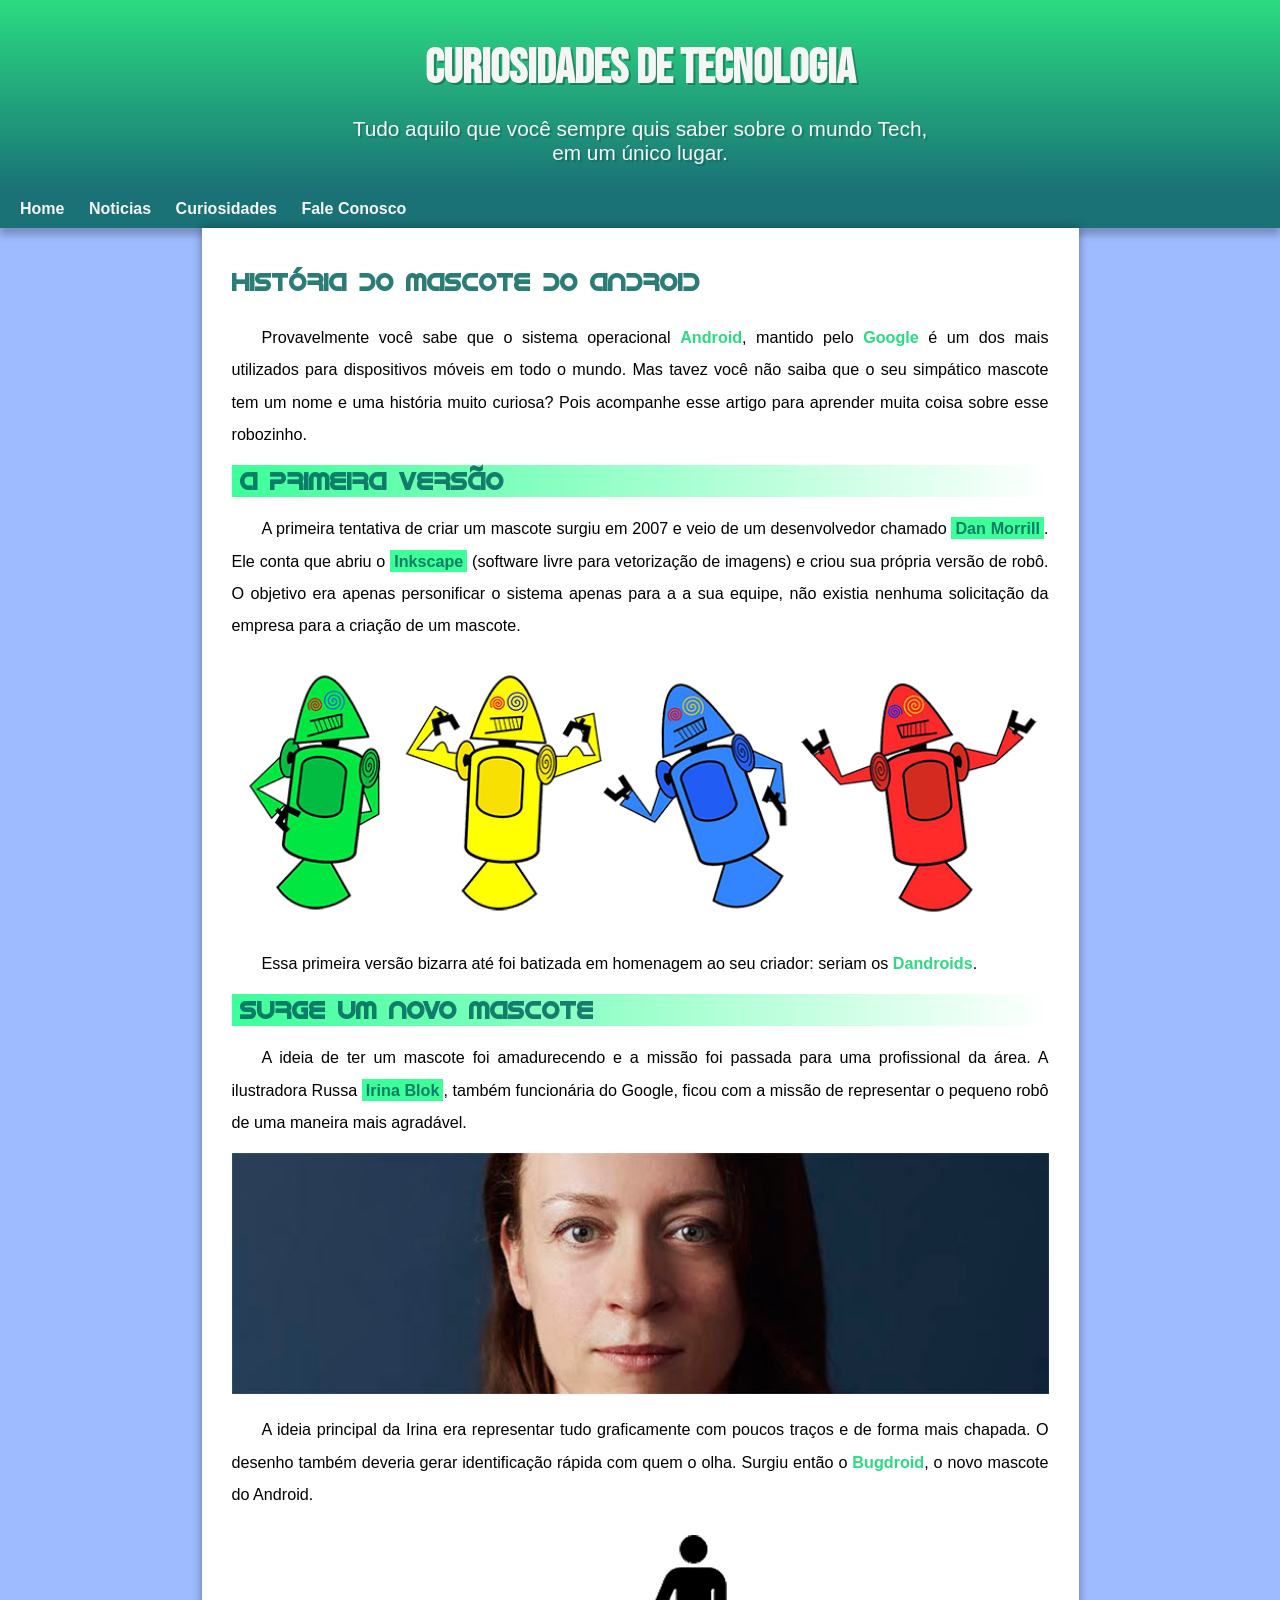
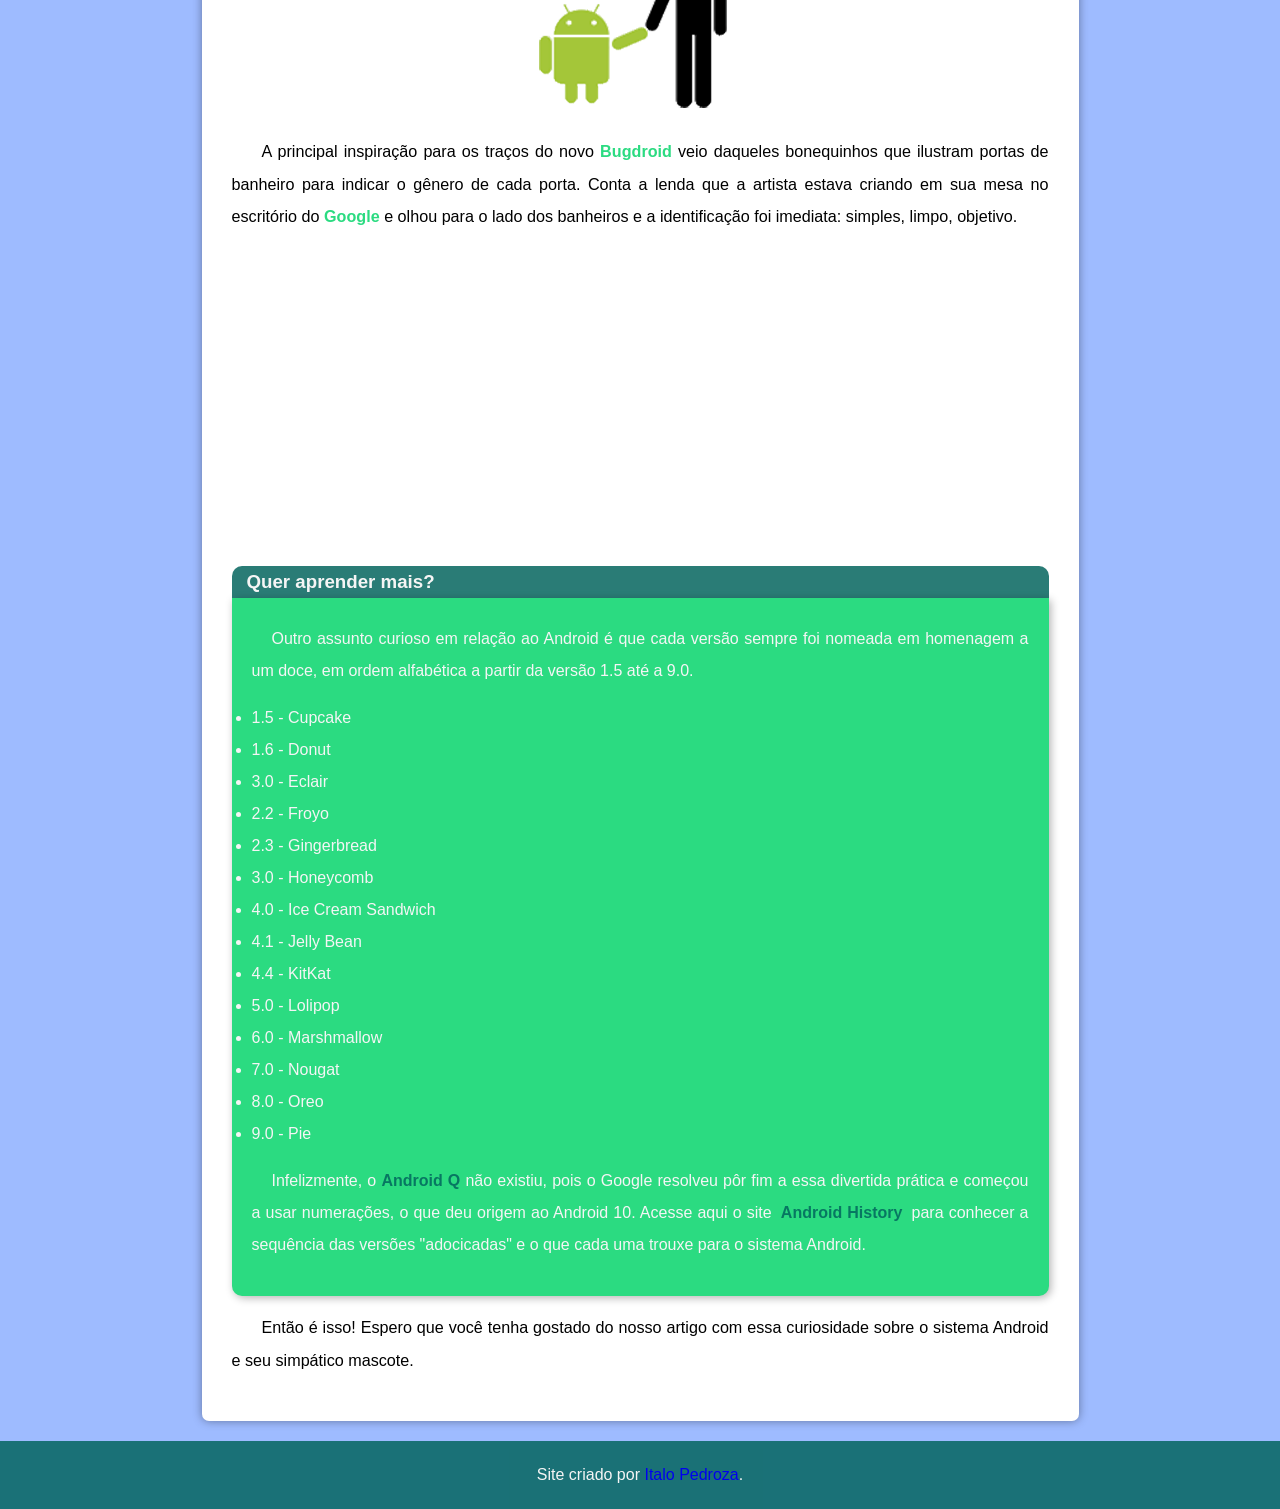
==== Desafio 10/index.html @ 1ad98dac "Ultima atualização do projeto até então" ====
<!DOCTYPE html>
<html lang="pt-br">
  <head>
    <meta charset="UTF-8" />
    <meta http-equiv="X-UA-Compatible" content="IE=edge" />
    <meta name="viewport" content="width=device-width, initial-scale=1.0" />
    <link rel="stylesheet" href="estilos/style.css" />
    <link rel="shortcut icon" href="favicon/favicon.ico" type="image/x-icon" />
    <title>História do Android</title>
  </head>
  <body>
    <header>
      <h1>Curiosidades de Tecnologia</h1>
      <p>
        Tudo aquilo que você sempre quis saber sobre o mundo Tech, em um único
        lugar.
      </p>
    </header>
    <nav>
      <a href="#">Home</a>
      <a href="#">Noticias</a>
      <a href="#">Curiosidades</a>
      <a href="#">Fale Conosco</a>
    </nav>
    <main>
      <article>
        <h1>História do Mascote do Android</h1>

        <p>Provavelmente você sabe que o sistema operacional <strong>Android</strong>, mantido pelo <strong>Google</strong> é um dos mais utilizados para dispositivos móveis em todo o mundo. Mas tavez você não saiba que o seu simpático mascote tem um nome e uma história muito curiosa? Pois acompanhe esse artigo para aprender muita coisa sobre esse robozinho.</p>

        <h2>A primeira versão</h2>

        <p>A primeira tentativa de criar um mascote surgiu em 2007 e veio de um desenvolvedor chamado <a href="https://androidcommunity.com/dan-morrill-shows-us-the-android-mascot-that-almost-was-20130103/" rel="next" target="_blank">Dan Morrill</a>. Ele conta que abriu o <a href="https://inkscape.org/" rel="next" target="_blank">Inkscape</a> (software livre para vetorização de imagens) e criou sua própria versão de robô. O objetivo era apenas personificar o sistema apenas para a a sua equipe, não existia nenhuma solicitação da empresa para a criação de um mascote.</p>

        <picture>
          <source media="(max-width: 600px)" srcset="apoio/imagens/dan-droids-pq.png">
          <img src="apoio/imagens/dan-droids.png" alt="primeiro mascote do android">
        </picture>

        <p>Essa primeira versão bizarra até foi batizada em homenagem ao seu criador: seriam os <strong>Dandroids</strong>.</p>

        <h2>Surge um novo mascote</h2>

        <p>A ideia de ter um mascote foi amadurecendo e a missão foi passada para uma profissional da área. A ilustradora Russa <a href="https://www.irinablok.com/" rel="next" target="_blank">Irina Blok</a>, também funcionária do Google, ficou com a missão de representar o pequeno robô de uma maneira mais agradável.</p>

        <picture>
          <source media="(max-width: 600px)" srcset="apoio/imagens/irina-blok-pq.jpg">
          <img src="apoio/imagens/irina-blok.jpg" alt="Irina Blok, criadora do Bugdroid">
        </picture>

        <p>A ideia principal da Irina era representar tudo graficamente com poucos traços e de forma mais chapada. O desenho também deveria gerar identificação rápida com quem o olha. Surgiu então o <strong>Bugdroid</strong>, o novo mascote do Android.</p>

        <img src="apoio/imagens/bugdroid.png" alt="" class="pequena">

        <p>A principal inspiração para os traços do novo <strong>Bugdroid</strong> veio daqueles bonequinhos que ilustram portas de banheiro para indicar o gênero de cada porta. Conta a lenda que a artista estava criando em sua mesa no escritório do <strong>Google</strong> e olhou para o lado dos banheiros e a identificação foi imediata: simples, limpo, objetivo.</p>

        <iframe width="560" height="315" src="https://www.youtube.com/embed/l2UDgpLz20M" title="YouTube video player" frameborder="0" allow="accelerometer; autoplay; clipboard-write; encrypted-media; gyroscope; picture-in-picture" allowfullscreen></iframe>
        
        <h3>Quer aprender mais?</h3>
        <aside>
    

          <p>Outro assunto curioso em relação ao Android é que cada versão sempre foi nomeada em homenagem a um doce, em ordem alfabética a partir da versão 1.5 até a 9.0.</p>

          <ul class="check-mark">
            <li>1.5 - <abbr title="Bolo de Copo">Cupcake</abbr></li>
            <li>1.6 - <abbr title="Rosquinha">Donut</abbr></li>
            <li>3.0 - <abbr title="Bomba">Eclair</abbr></li>
            <li>2.2 - <abbr title="Iorgute Congelado">Froyo</abbr></li>
            <li>2.3 - <abbr title="Biscoito de Gengibre">Gingerbread</abbr></li>
            <li>3.0 - <abbr title="Favo de Mel">Honeycomb</abbr></li>
            <li>4.0 - <abbr title="Sanduíche de Sorvete">Ice Cream Sandwich</abbr></li>
            <li>4.1 - <abbr title="Jujuba">Jelly Bean</abbr></li>
            <li>4.4 - <abbr title="Kitkat">KitKat</abbr></li>
            <li>5.0 - <abbr title="Pirulito">Lolipop</abbr></li>
            <li>6.0 - <abbr title="Marshmallow">Marshmallow</abbr></li>
            <li>7.0 - <abbr title="Torrone">Nougat</abbr></li>
            <li>8.0 - <abbr title="Oreo">Oreo</abbr></li>
            <li>9.0 - <abbr title="Torta">Pie</abbr></li>
          </ul>

          <p>
            Infelizmente, o <strong>Android Q</strong> não existiu, pois o Google resolveu pôr fim a essa divertida prática e começou a usar numerações, o que deu origem ao Android 10.
            Acesse aqui o site <a href="https://www.android.com/" rel="next" target="_blank">Android History</a> para conhecer a sequência das versões "adocicadas" e o que cada uma trouxe para o sistema Android.
          </p>
        </aside>

        <p>Então é isso! Espero que você tenha gostado do nosso artigo com essa curiosidade sobre o sistema Android e seu simpático mascote.</p>
      </article>
    </main>
    <footer>
      <p>Site criado por <a href="https://www.instagram.com/italo__pedrozaa/" rel="next" target="_blank">Italo Pedroza</a>.</p>
    </footer>
  </body>
</html>
---- Desafio 10/estilos/style.css ----
@import url('https://fonts.googleapis.com/css2?family=Bebas+Neue&display=swap');

@font-face {
  font-family: 'android';
  src: url("../fontes/idroid.otf") format('opentype');
}

:root {
  --cor0: #3cff9a;
  --cor1: #2bdb81;
  --cor2: #00635cd5;
  --cor3: #6492ff9f;
  --cor4: #01C287;

  --fonte-padrao: arial, verdana, helvetica, sans-serif;
  --fonte-destaque: 'Bebas Neue', cursive;
  --fonte-android: 'android', cursive;
}

* {
  text-decoration: none;
  margin: 0px;
  padding: 0px;
}

body {
  background-color: var(--cor3);
  font-family: var(--fonte-padrao);
}

p{
  margin: 15px 0px;
}

header {
  background-image: linear-gradient(to bottom, var(--cor1), var(--cor2));
  height: 150px;
  padding-top: 40px;
}

header > h1 {
  text-align: center;
  color: whitesmoke;
  font-family: var(--fonte-destaque);
  font-size: 3em;
  padding-bottom: 20px;
  text-shadow: 2px 2px 0px rgba(0, 0, 0, 0.26);
}

header > p{
  color: whitesmoke;
  font-family: var(--fonte-padrao);
  font-size: 1.3em;
  text-align: center;
  max-width: 600px;
  padding-left: 10px;
  padding-right: 10px;
  margin: auto;
  text-shadow: 2px 2px 0px rgba(0, 0, 0, 0.164);
}

nav{
  background-color: var(--cor2);
  padding: 10px;
  box-shadow: 0px 7px 7px rgba(0, 0, 0, 0.239);
}

nav > a {
  color: whitesmoke;
  text-decoration: none;
  padding: 10px;
  font-weight: 600;
  transition-duration: 0.3s;
}

nav > a:hover{
  background-color: var(--cor1);
  color: var(--cor2);
  border-radius: 3px;
}

main{
  background-color: white;
  min-width: 300px;
  max-width: 817px;
  padding: 30px;
  margin: auto;
  margin-bottom: 20px;
  border-radius: 0px 0px 7px 7px;
  box-shadow: 0px 0px 10px /*de espalhamento*/ rgba(0, 0, 0, 0.376);
}

article > h1 {
  font-family: var(--fonte-android);
  color: var(--cor2);
  padding: 10px 0px;
}

article > h2 {
  font-size: 1.5em;
  font-family: var(--fonte-android);
  color: var(--cor2);
  padding: 2px 0px;
  background-image: linear-gradient(to right, var(--cor0), transparent);
  text-indent: 8px;
}

main > article > p{
  text-align: justify;
  text-indent: 30px;/*insere a margem no inicio dos paragrafos*/
  line-height: 2em;/*dita o espaçamento de altura entre as linhas do p*/
  font-size: 1.01em;
}

main strong{
  color: var(--cor1);
}

main a{
  font-weight: bold;
  color: var(--cor2);
  background-color: var(--cor0);
  padding: 2px 4px;
  transition-duration: 0.3s;
}

main a:hover{
  text-decoration: underline;
  border-radius: 4px;
  padding: 2px 4px;
}

article > picture > img{
  width: 100%;
}

article img.pequena{
  max-width: 350px;
  display: block;
  margin: auto;
}

main > article > h3{
  background-color: var(--cor2);
  color: whitesmoke;
  padding: 5px;
  text-indent: 10px;
  border-top-left-radius: 10px;
  border-top-right-radius: 10px;
}

main > article > aside{
  background-color: var(--cor1);
  color: whitesmoke;
  line-height: 2em;
  padding: 10px 20px 20px 20px;
  border-bottom-left-radius: 10px;
  border-bottom-right-radius: 10px;
  box-shadow: 2px 2px 8px rgba(0, 0, 0, 0.294);
}

aside p{
  text-indent: 20px;
  text-align: justify;
}

aside a{
  background-color: var(--cor1);
}

aside strong{
  color: var(--cor2);
}

/*.check-mark{
  list-style-image: url('../apoio/imagens/check-mark.png');
}

PAREI AQUI*/

footer{
  color: whitesmoke;
  background-color: var(--cor2);
  padding: 10px;
  font-family: var(--fonte-padrao);
}

footer > p{
  text-align: center;
}

footer > p > a{
  transition-duration: 0.2s;
}

footer > p > a:hover{
  background-color: var(--cor1);
  color: var(--cor2);
  border-radius: 3px;
  padding: 2px 5px;
  border-radius: 8px;
}

footer > p > a:visited{
  color: whitesmoke;
}
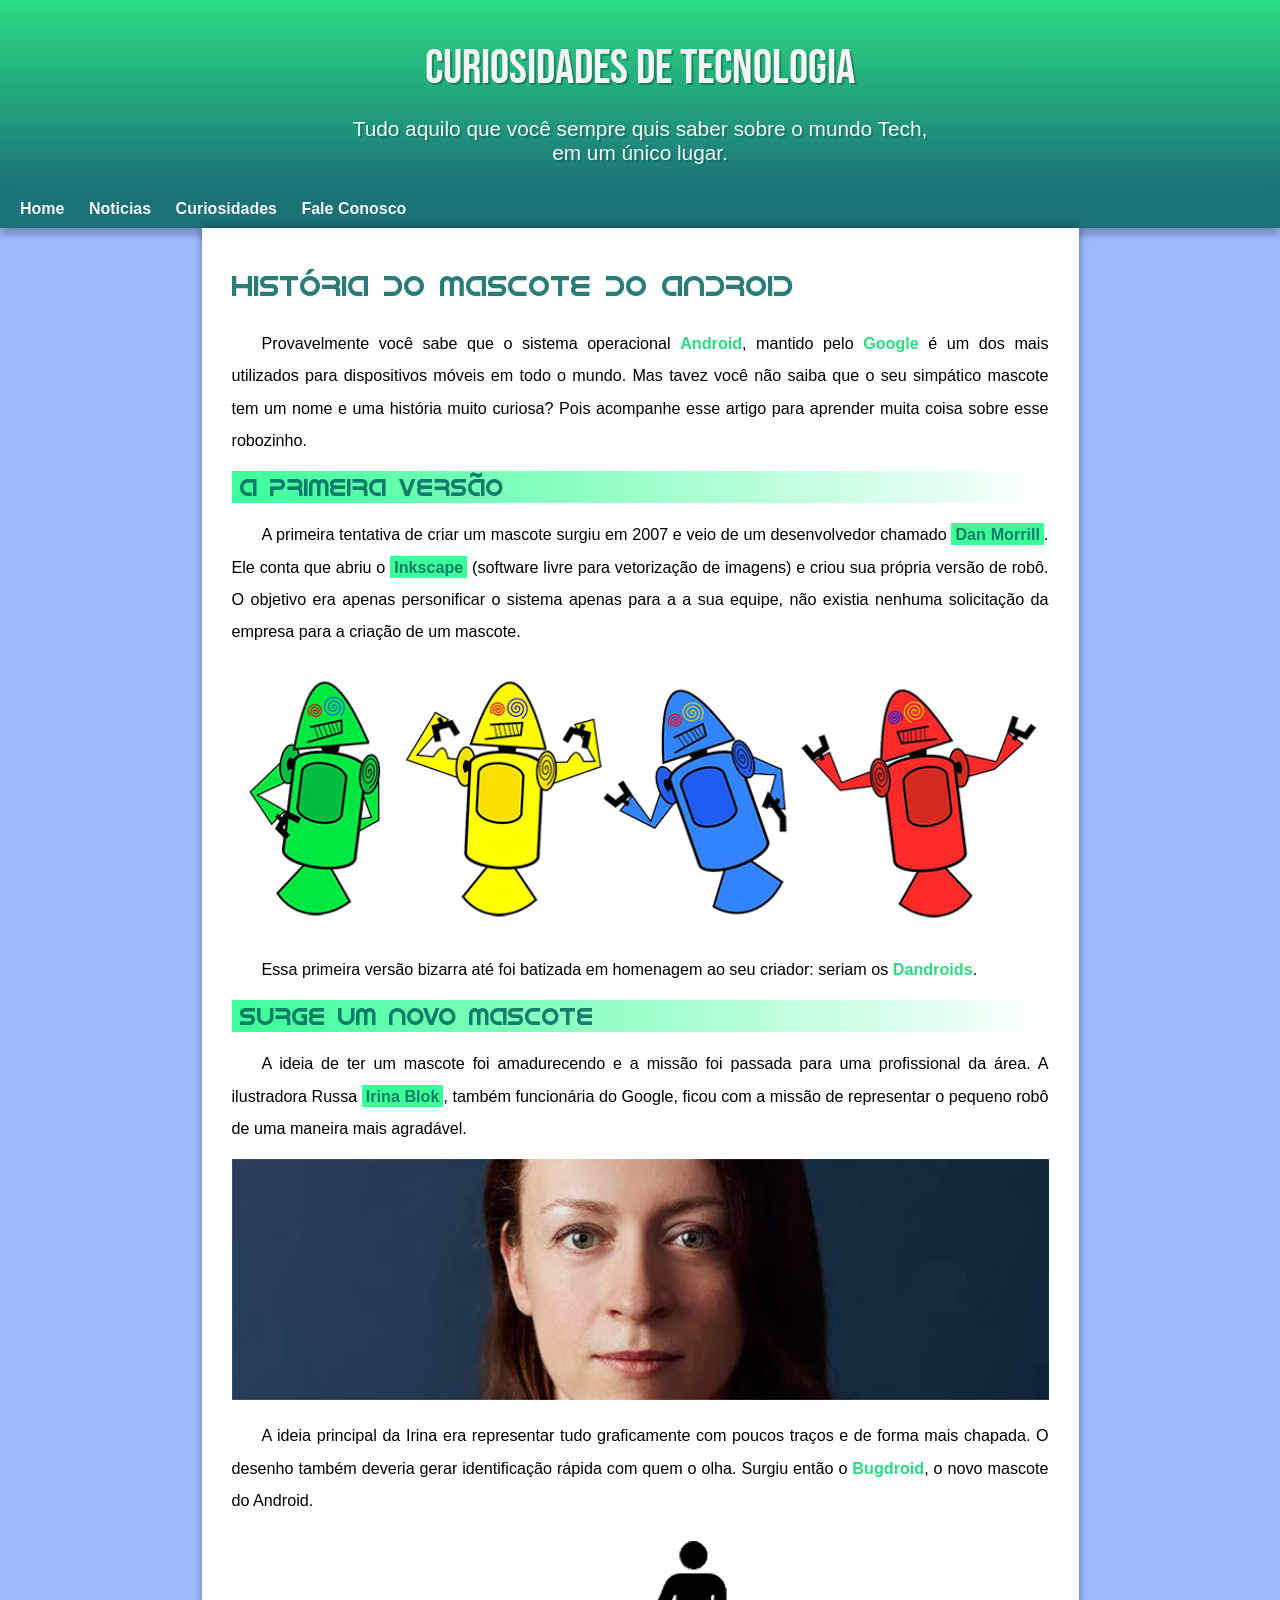
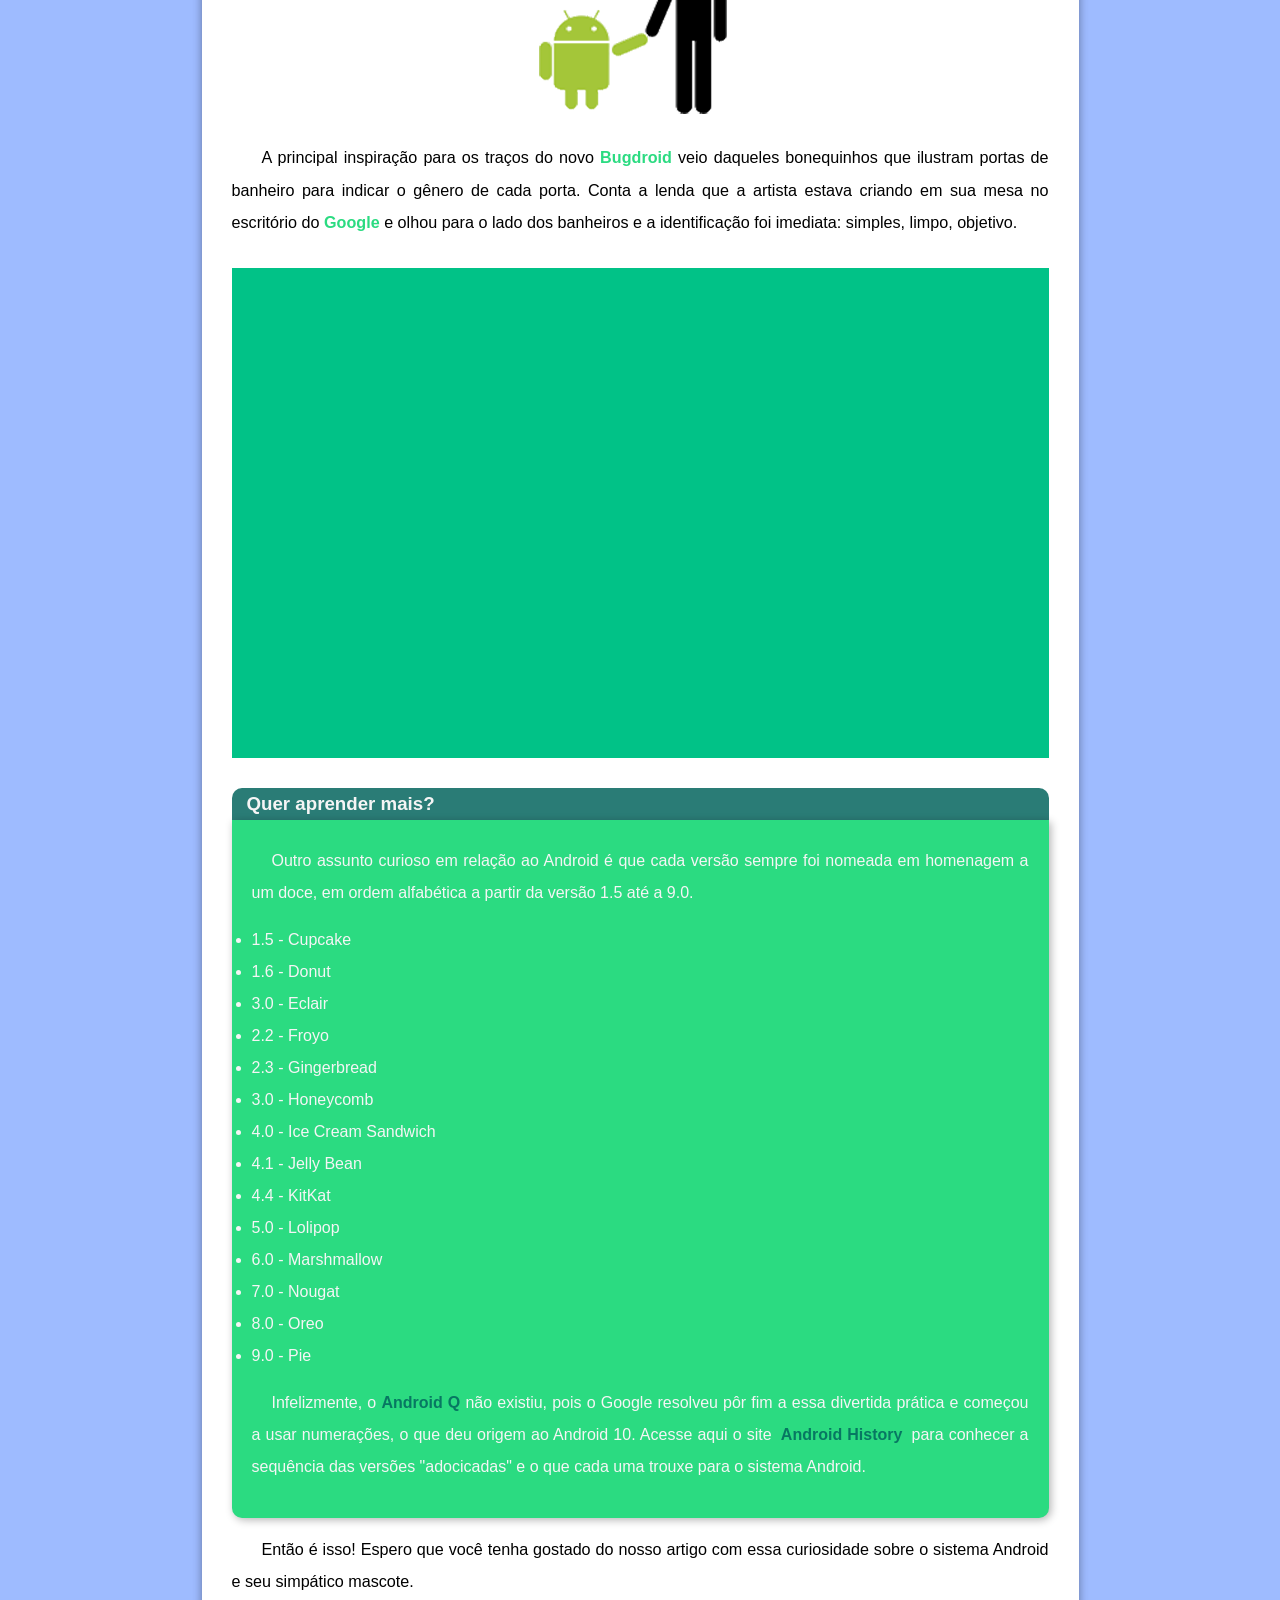
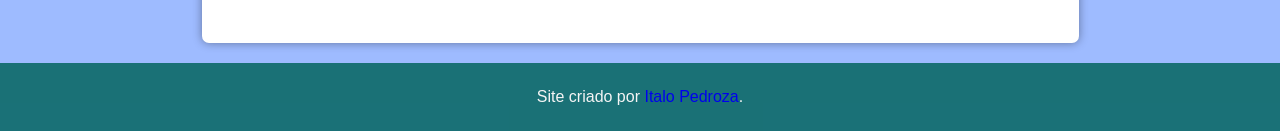
==== commit c47e1e59: "Deixando o video responsivo" ====
--- a/Desafio 10/index.html
+++ b/Desafio 10/index.html
@@ -54,7 +54,7 @@
 
         <p>A principal inspiração para os traços do novo <strong>Bugdroid</strong> veio daqueles bonequinhos que ilustram portas de banheiro para indicar o gênero de cada porta. Conta a lenda que a artista estava criando em sua mesa no escritório do <strong>Google</strong> e olhou para o lado dos banheiros e a identificação foi imediata: simples, limpo, objetivo.</p>
 
-        <iframe width="560" height="315" src="https://www.youtube.com/embed/l2UDgpLz20M" title="YouTube video player" frameborder="0" allow="accelerometer; autoplay; clipboard-write; encrypted-media; gyroscope; picture-in-picture" allowfullscreen></iframe>
+        <div class="video"><iframe width="560" height="315" src="https://www.youtube.com/embed/l2UDgpLz20M" title="YouTube video player" frameborder="0" allow="accelerometer; autoplay; clipboard-write; encrypted-media; gyroscope; picture-in-picture" allowfullscreen></iframe></div>
         
         <h3>Quer aprender mais?</h3>
         <aside>
--- a/Desafio 10/estilos/style.css
+++ b/Desafio 10/estilos/style.css
@@ -43,6 +43,7 @@
   color: whitesmoke;
   font-family: var(--fonte-destaque);
   font-size: 3em;
+  font-weight: normal;
   padding-bottom: 20px;
   text-shadow: 2px 2px 0px rgba(0, 0, 0, 0.26);
 }
@@ -94,10 +95,13 @@
   font-family: var(--fonte-android);
   color: var(--cor2);
   padding: 10px 0px;
+  font-size: 1.8em;
+  font-weight: normal;
 }
 
 article > h2 {
   font-size: 1.5em;
+  font-weight: normal;
   font-family: var(--fonte-android);
   color: var(--cor2);
   padding: 2px 0px;
@@ -140,6 +144,25 @@
   margin: auto;
 }
 
+/*Vídeo responsivo*/
+article div.video{
+  background-color: var(--cor4);
+  margin: 30px 0px;
+  padding: 20px;
+  padding-bottom: 57.5%;
+  position: relative;
+}
+
+article div.video > iframe{
+  position: absolute;
+  top: 5%;
+  left: 5%;
+  width: 90%;
+  height: 90%;
+
+}
+/*Vídeo responsivo*/
+
 main > article > h3{
   background-color: var(--cor2);
   color: whitesmoke;
@@ -172,12 +195,6 @@
   color: var(--cor2);
 }
 
-/*.check-mark{
-  list-style-image: url('../apoio/imagens/check-mark.png');
-}
-
-PAREI AQUI*/
-
 footer{
   color: whitesmoke;
   background-color: var(--cor2);
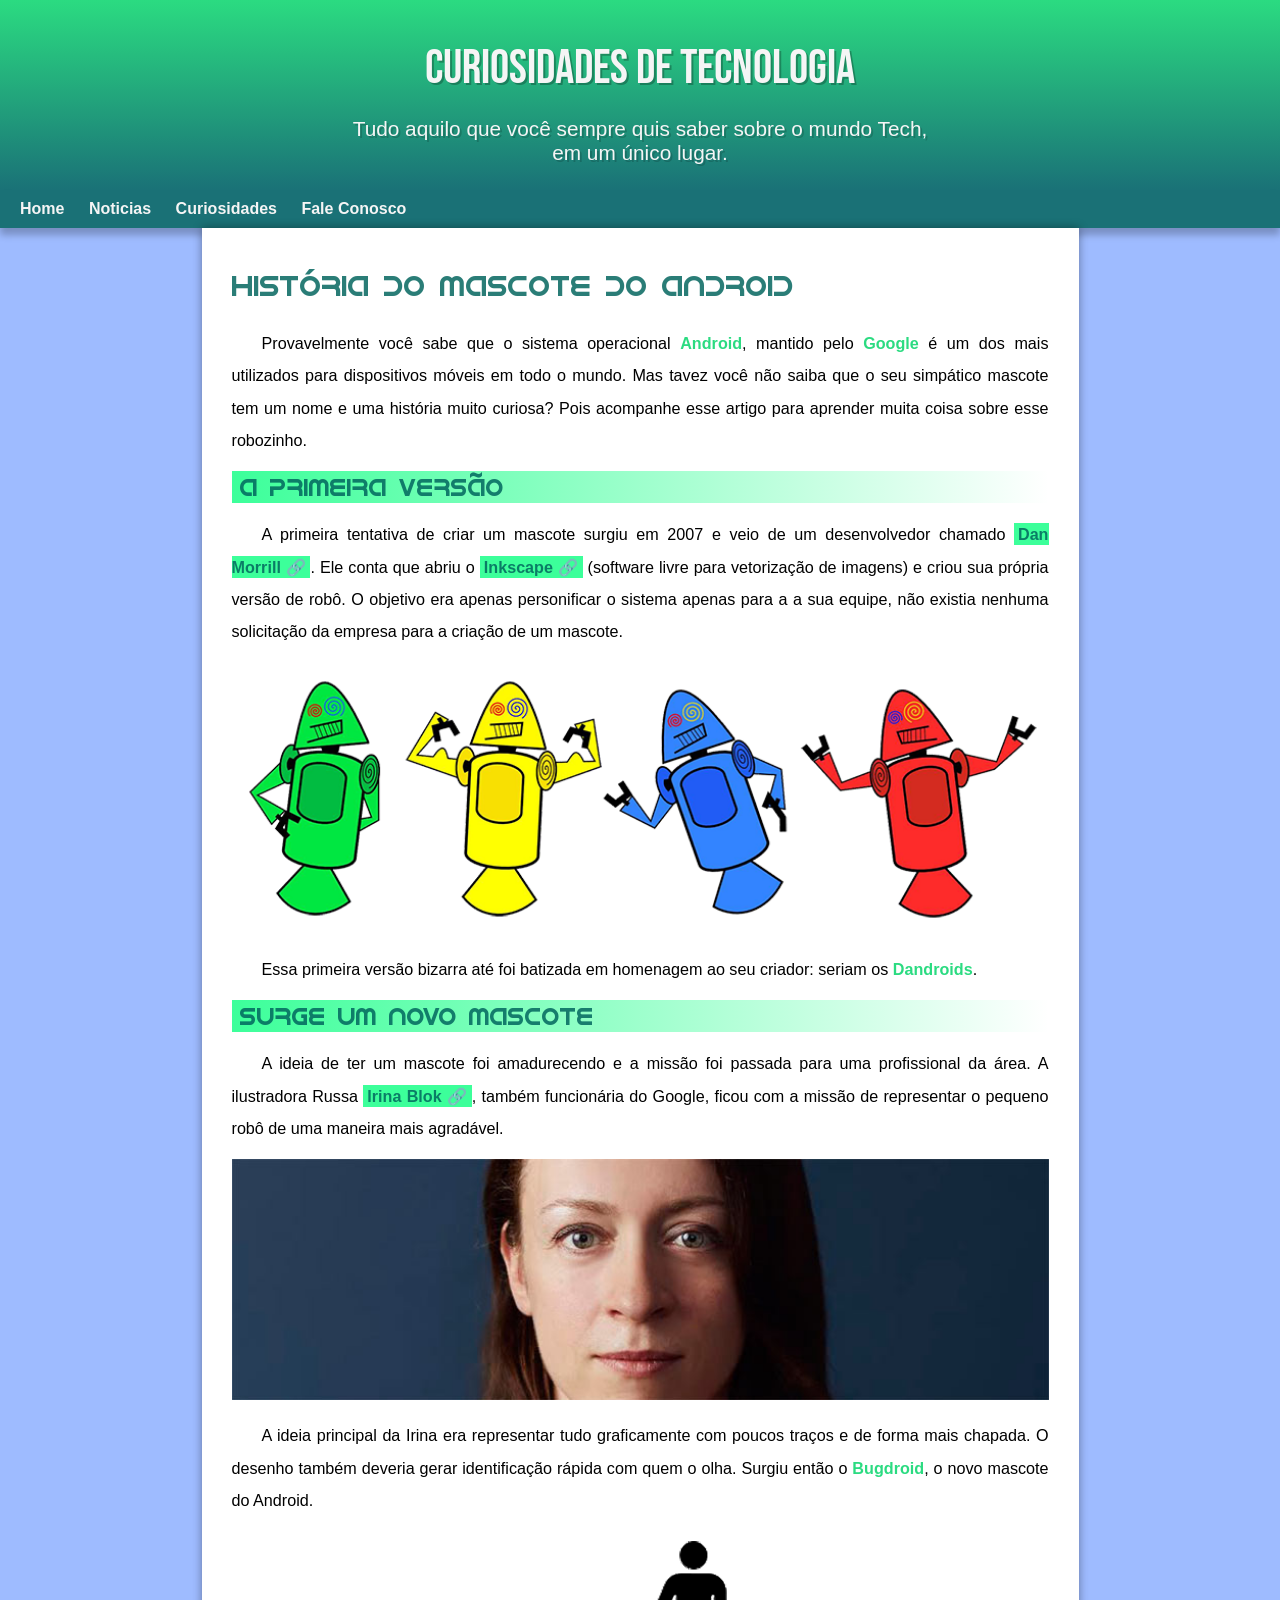
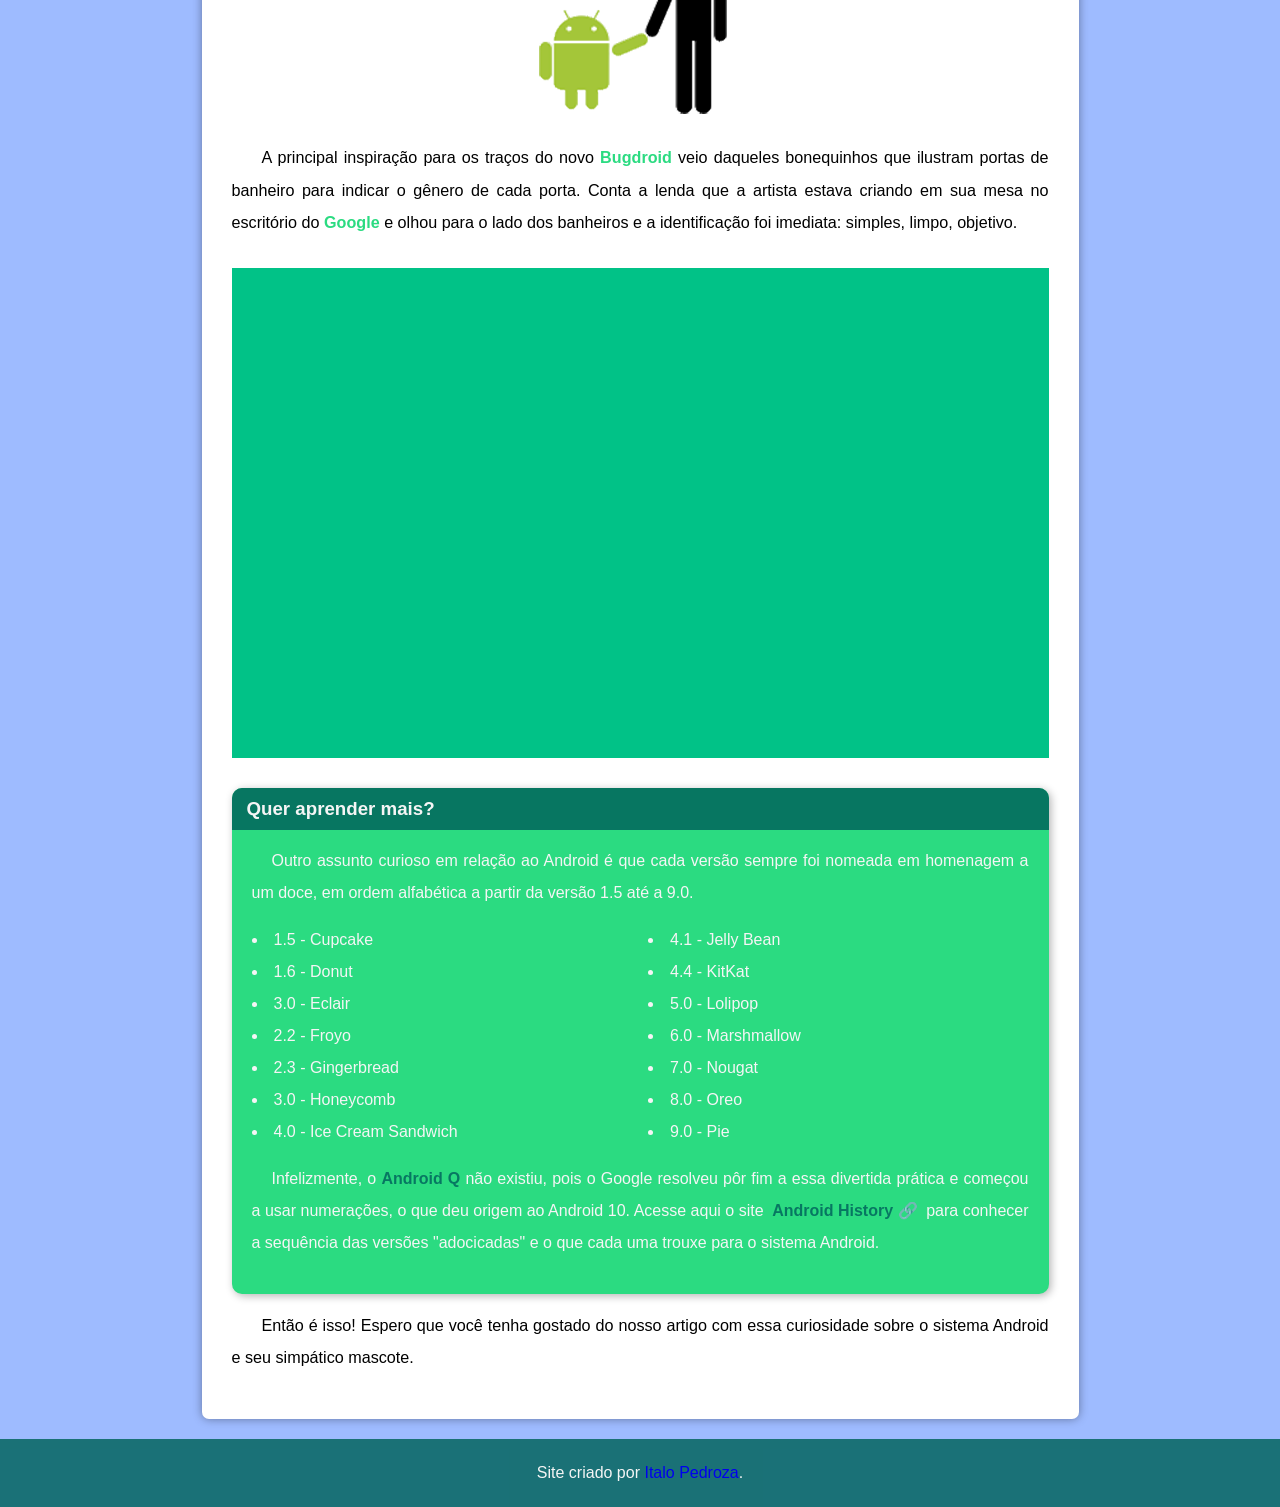
==== commit f921d404: "personalização de estilo na seção de periféricos e links" ====
--- a/Desafio 10/index.html
+++ b/Desafio 10/index.html
@@ -30,7 +30,7 @@
 
         <h2>A primeira versão</h2>
 
-        <p>A primeira tentativa de criar um mascote surgiu em 2007 e veio de um desenvolvedor chamado <a href="https://androidcommunity.com/dan-morrill-shows-us-the-android-mascot-that-almost-was-20130103/" rel="next" target="_blank">Dan Morrill</a>. Ele conta que abriu o <a href="https://inkscape.org/" rel="next" target="_blank">Inkscape</a> (software livre para vetorização de imagens) e criou sua própria versão de robô. O objetivo era apenas personificar o sistema apenas para a a sua equipe, não existia nenhuma solicitação da empresa para a criação de um mascote.</p>
+        <p>A primeira tentativa de criar um mascote surgiu em 2007 e veio de um desenvolvedor chamado <a href="https://androidcommunity.com/dan-morrill-shows-us-the-android-mascot-that-almost-was-20130103/" rel="next" target="_blank" class="externo">Dan Morrill</a>. Ele conta que abriu o <a href="https://inkscape.org/" rel="next" target="_blank" class="externo">Inkscape</a> (software livre para vetorização de imagens) e criou sua própria versão de robô. O objetivo era apenas personificar o sistema apenas para a a sua equipe, não existia nenhuma solicitação da empresa para a criação de um mascote.</p>
 
         <picture>
           <source media="(max-width: 600px)" srcset="apoio/imagens/dan-droids-pq.png">
@@ -41,7 +41,7 @@
 
         <h2>Surge um novo mascote</h2>
 
-        <p>A ideia de ter um mascote foi amadurecendo e a missão foi passada para uma profissional da área. A ilustradora Russa <a href="https://www.irinablok.com/" rel="next" target="_blank">Irina Blok</a>, também funcionária do Google, ficou com a missão de representar o pequeno robô de uma maneira mais agradável.</p>
+        <p>A ideia de ter um mascote foi amadurecendo e a missão foi passada para uma profissional da área. A ilustradora Russa <a href="https://www.irinablok.com/" rel="next" target="_blank" class="externo">Irina Blok</a>, também funcionária do Google, ficou com a missão de representar o pequeno robô de uma maneira mais agradável.</p>
 
         <picture>
           <source media="(max-width: 600px)" srcset="apoio/imagens/irina-blok-pq.jpg">
@@ -56,9 +56,8 @@
 
         <div class="video"><iframe width="560" height="315" src="https://www.youtube.com/embed/l2UDgpLz20M" title="YouTube video player" frameborder="0" allow="accelerometer; autoplay; clipboard-write; encrypted-media; gyroscope; picture-in-picture" allowfullscreen></iframe></div>
         
-        <h3>Quer aprender mais?</h3>
         <aside>
-    
+          <h3>Quer aprender mais?</h3>
 
           <p>Outro assunto curioso em relação ao Android é que cada versão sempre foi nomeada em homenagem a um doce, em ordem alfabética a partir da versão 1.5 até a 9.0.</p>
 
@@ -81,7 +80,7 @@
 
           <p>
             Infelizmente, o <strong>Android Q</strong> não existiu, pois o Google resolveu pôr fim a essa divertida prática e começou a usar numerações, o que deu origem ao Android 10.
-            Acesse aqui o site <a href="https://www.android.com/" rel="next" target="_blank">Android History</a> para conhecer a sequência das versões "adocicadas" e o que cada uma trouxe para o sistema Android.
+            Acesse aqui o site <a href="https://www.android.com/" rel="next" target="_blank" class="externo">Android History</a> para conhecer a sequência das versões "adocicadas" e o que cada uma trouxe para o sistema Android.
           </p>
         </aside>
 
--- a/Desafio 10/estilos/style.css
+++ b/Desafio 10/estilos/style.css
@@ -2,7 +2,7 @@
 
 @font-face {
   font-family: 'android';
-  src: url("../fontes/idroid.otf") format('opentype');
+  src: url('../fontes/idroid.otf') format('opentype');
 }
 
 :root {
@@ -10,7 +10,7 @@
   --cor1: #2bdb81;
   --cor2: #00635cd5;
   --cor3: #6492ff9f;
-  --cor4: #01C287;
+  --cor4: #01c287;
 
   --fonte-padrao: arial, verdana, helvetica, sans-serif;
   --fonte-destaque: 'Bebas Neue', cursive;
@@ -28,7 +28,11 @@
   font-family: var(--fonte-padrao);
 }
 
-p{
+a.externo::after{
+  content: '\00A0\1F517';
+}
+
+p {
   margin: 15px 0px;
 }
 
@@ -48,7 +52,7 @@
   text-shadow: 2px 2px 0px rgba(0, 0, 0, 0.26);
 }
 
-header > p{
+header > p {
   color: whitesmoke;
   font-family: var(--fonte-padrao);
   font-size: 1.3em;
@@ -60,7 +64,7 @@
   text-shadow: 2px 2px 0px rgba(0, 0, 0, 0.164);
 }
 
-nav{
+nav {
   background-color: var(--cor2);
   padding: 10px;
   box-shadow: 0px 7px 7px rgba(0, 0, 0, 0.239);
@@ -74,13 +78,13 @@
   transition-duration: 0.3s;
 }
 
-nav > a:hover{
+nav > a:hover {
   background-color: var(--cor1);
   color: var(--cor2);
   border-radius: 3px;
 }
 
-main{
+main {
   background-color: white;
   min-width: 300px;
   max-width: 817px;
@@ -109,18 +113,18 @@
   text-indent: 8px;
 }
 
-main > article > p{
+main > article > p {
   text-align: justify;
-  text-indent: 30px;/*insere a margem no inicio dos paragrafos*/
-  line-height: 2em;/*dita o espaçamento de altura entre as linhas do p*/
+  text-indent: 30px; /*insere a margem no inicio dos paragrafos*/
+  line-height: 2em; /*dita o espaçamento de altura entre as linhas do p*/
   font-size: 1.01em;
 }
 
-main strong{
+main strong {
   color: var(--cor1);
 }
 
-main a{
+main a {
   font-weight: bold;
   color: var(--cor2);
   background-color: var(--cor0);
@@ -128,24 +132,24 @@
   transition-duration: 0.3s;
 }
 
-main a:hover{
+main a:hover {
   text-decoration: underline;
   border-radius: 4px;
   padding: 2px 4px;
 }
 
-article > picture > img{
+article > picture > img {
   width: 100%;
 }
 
-article img.pequena{
+article img.pequena {
   max-width: 350px;
   display: block;
   margin: auto;
 }
 
 /*Vídeo responsivo*/
-article div.video{
+article div.video {
   background-color: var(--cor4);
   margin: 30px 0px;
   padding: 20px;
@@ -153,64 +157,68 @@
   position: relative;
 }
 
-article div.video > iframe{
+article div.video > iframe {
   position: absolute;
   top: 5%;
   left: 5%;
   width: 90%;
   height: 90%;
-
 }
 /*Vídeo responsivo*/
 
-main > article > h3{
+main > article > aside {
+  background-color: var(--cor1);
+  color: whitesmoke;
+  line-height: 2em;
+  padding: 10px 20px 20px 20px;
+  border-radius: 10px;
+  box-shadow: 2px 2px 8px rgba(0, 0, 0, 0.294);
+}
+
+aside > h3 {
   background-color: var(--cor2);
   color: whitesmoke;
+  text-indent: 10px;
   padding: 5px;
-  text-indent: 10px;
+  margin: -10px -20px 0px -20px;
   border-top-left-radius: 10px;
   border-top-right-radius: 10px;
 }
 
-main > article > aside{
-  background-color: var(--cor1);
-  color: whitesmoke;
-  line-height: 2em;
-  padding: 10px 20px 20px 20px;
-  border-bottom-left-radius: 10px;
-  border-bottom-right-radius: 10px;
-  box-shadow: 2px 2px 8px rgba(0, 0, 0, 0.294);
-}
-
-aside p{
+aside p {
   text-indent: 20px;
   text-align: justify;
 }
 
-aside a{
-  background-color: var(--cor1);
-}
-
-aside strong{
-  color: var(--cor2);
-}
-
-footer{
+aside > ul {
+  list-style-position: inside;
+  column-count: 2; /*define a quantidade de colunas na qual será divida a lista*/
+}
+
+aside a {
+  background-color: var(--cor1);
+}
+
+aside strong {
+  color: var(--cor2);
+}
+
+footer {
   color: whitesmoke;
   background-color: var(--cor2);
   padding: 10px;
   font-family: var(--fonte-padrao);
 }
 
-footer > p{
+footer > p {
   text-align: center;
 }
 
-footer > p > a{
+footer > p > a {
   transition-duration: 0.2s;
 }
 
-footer > p > a:hover{
+footer > p > a:hover {
   background-color: var(--cor1);
   color: var(--cor2);
   border-radius: 3px;
@@ -218,6 +226,6 @@
   border-radius: 8px;
 }
 
-footer > p > a:visited{
-  color: whitesmoke;
-}+footer > p > a:visited {
+  color: whitesmoke;
+}
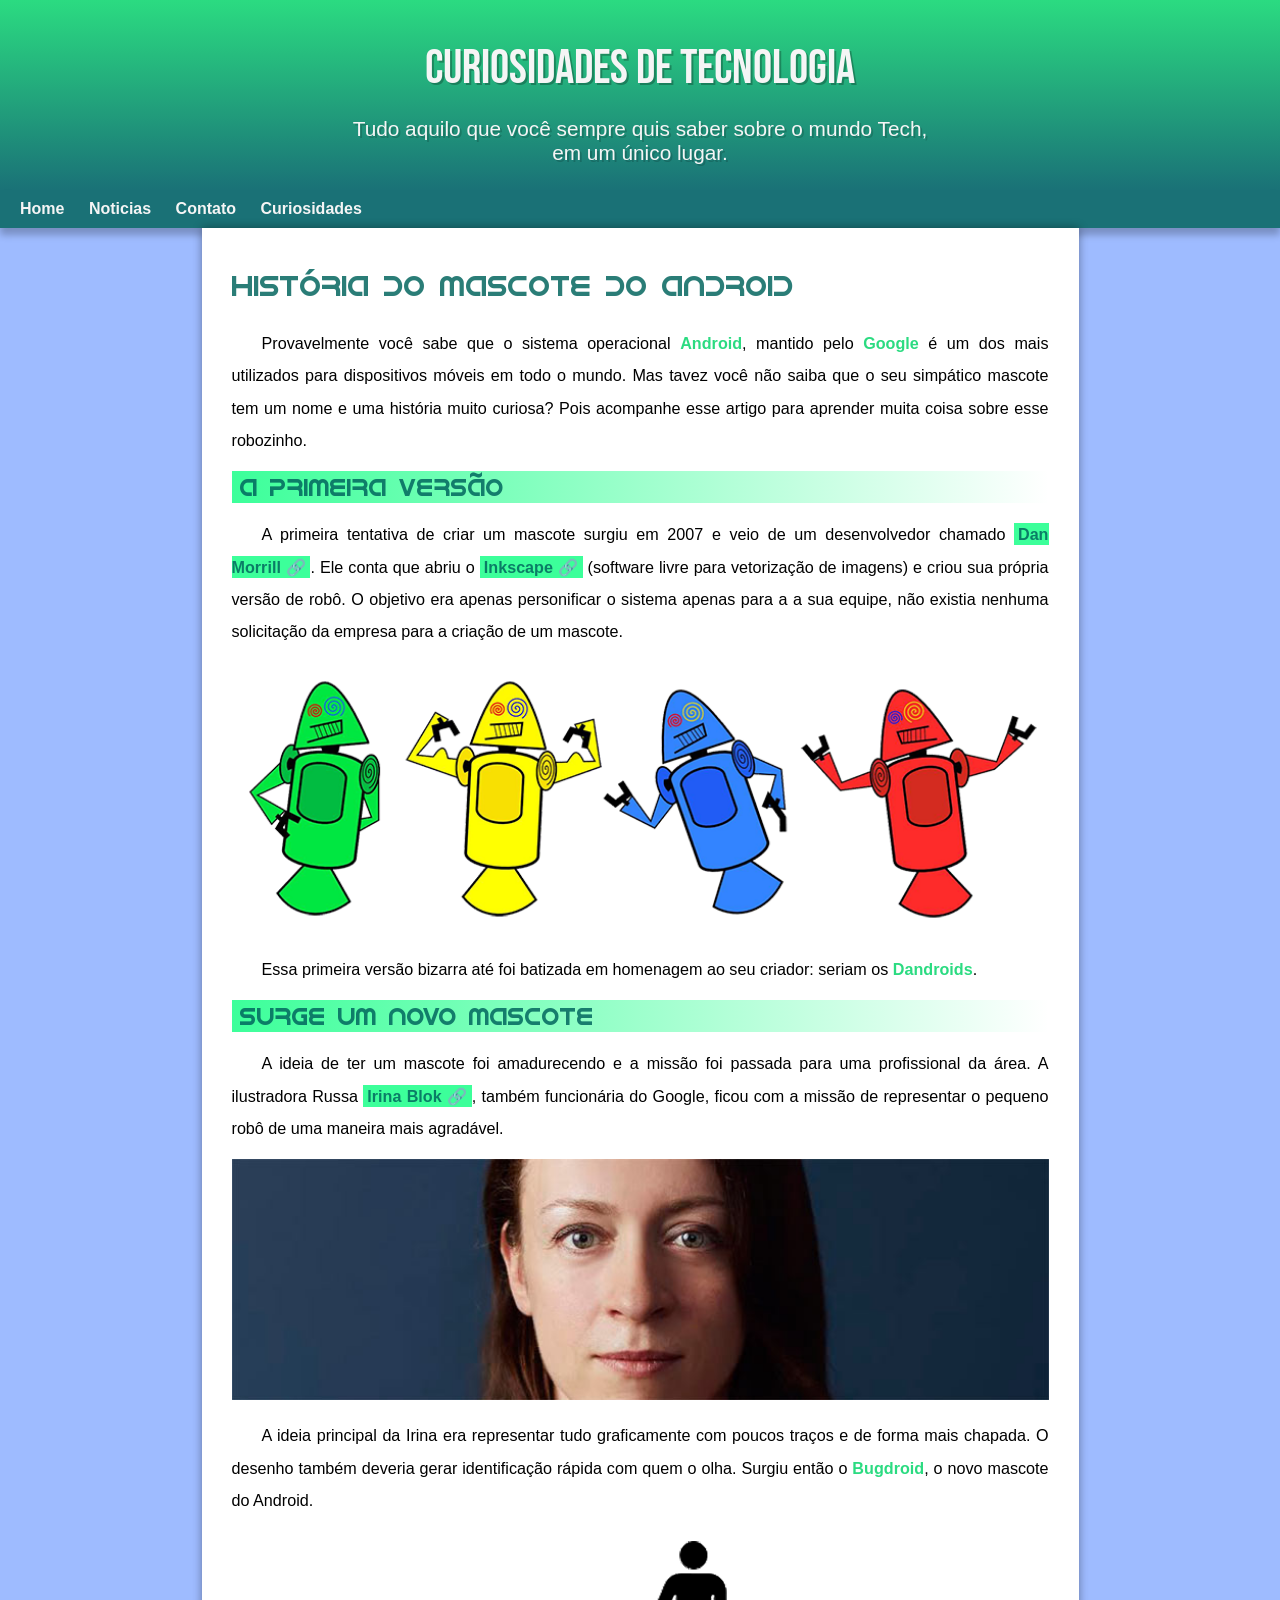
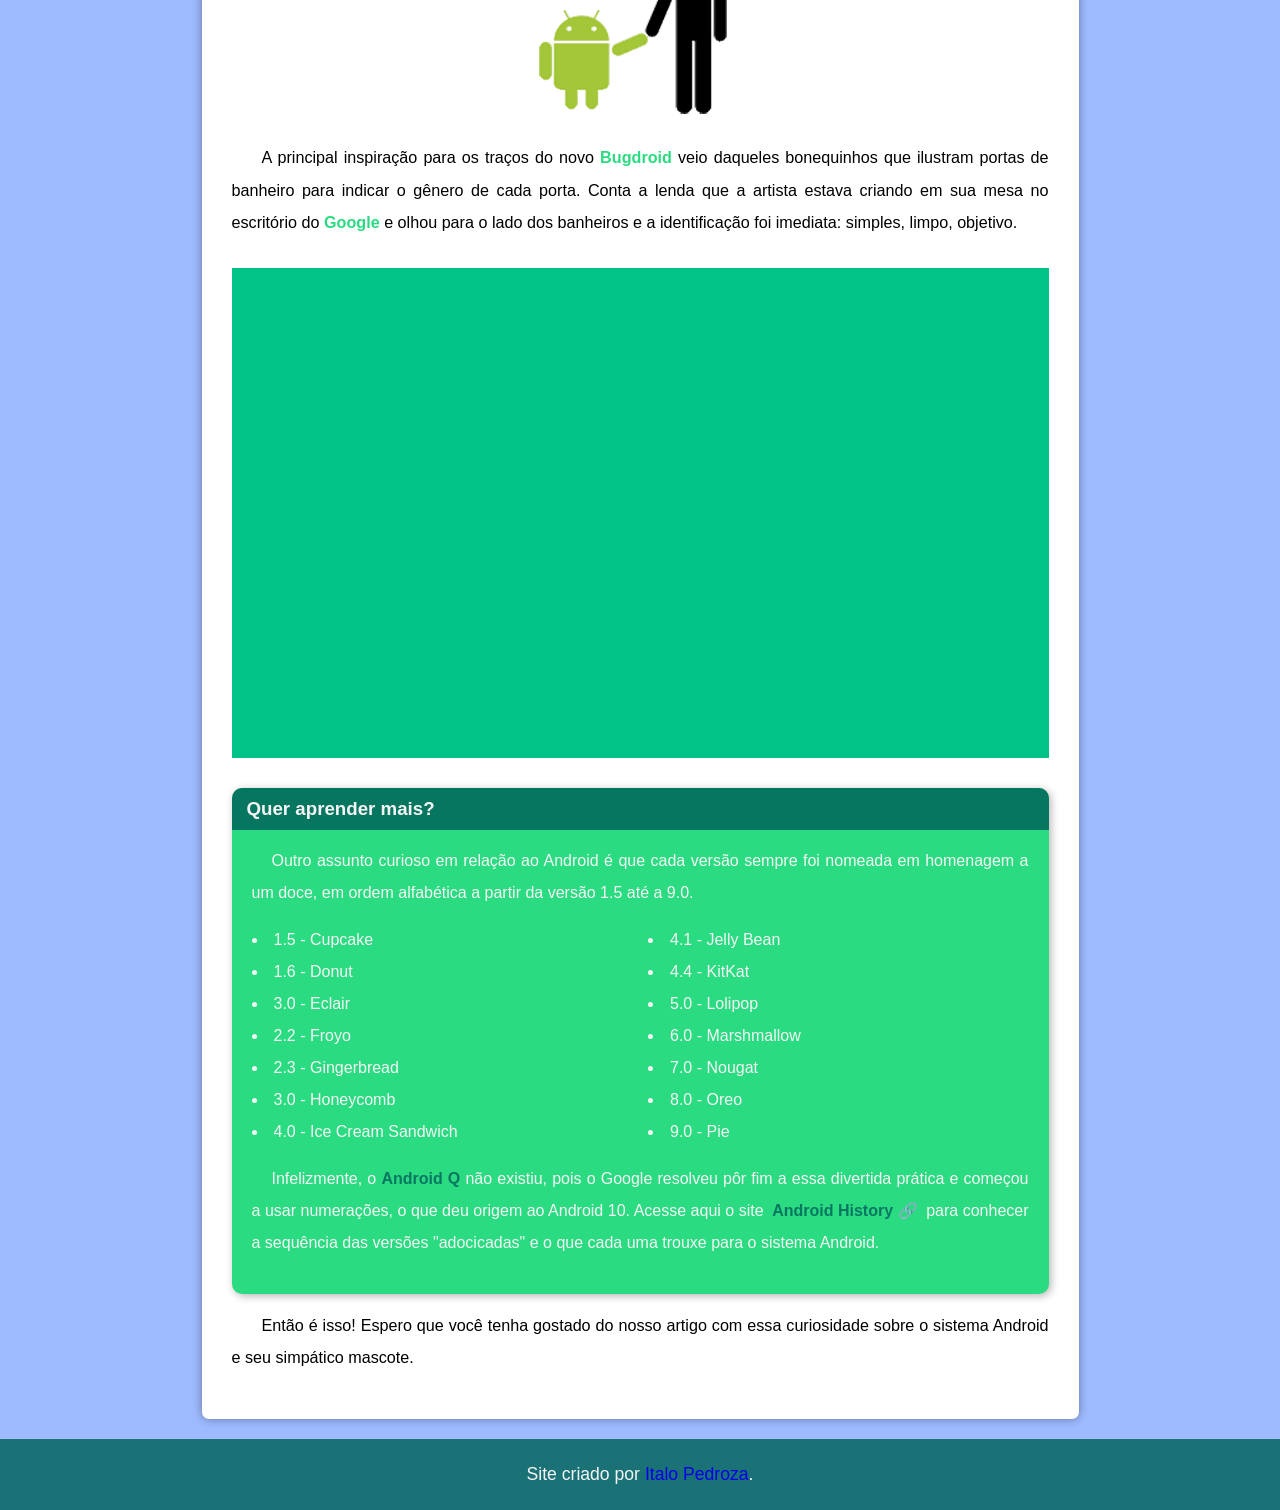
==== commit a6783641: "Atualização de Interação Adicionado scroll behavior em algumas seções da página" ====
--- a/Desafio 10/index.html
+++ b/Desafio 10/index.html
@@ -17,13 +17,13 @@
       </p>
     </header>
     <nav>
-      <a href="#">Home</a>
-      <a href="#">Noticias</a>
-      <a href="#">Curiosidades</a>
-      <a href="#">Fale Conosco</a>
+      <a href="#Home">Home</a>
+      <a href="#Noticias">Noticias</a>
+      <a href="#Contato">Contato</a>
+      <a href="#Curiosidades">Curiosidades</a>
     </nav>
     <main>
-      <article>
+      <article id="Noticias">
         <h1>História do Mascote do Android</h1>
 
         <p>Provavelmente você sabe que o sistema operacional <strong>Android</strong>, mantido pelo <strong>Google</strong> é um dos mais utilizados para dispositivos móveis em todo o mundo. Mas tavez você não saiba que o seu simpático mascote tem um nome e uma história muito curiosa? Pois acompanhe esse artigo para aprender muita coisa sobre esse robozinho.</p>
@@ -56,7 +56,7 @@
 
         <div class="video"><iframe width="560" height="315" src="https://www.youtube.com/embed/l2UDgpLz20M" title="YouTube video player" frameborder="0" allow="accelerometer; autoplay; clipboard-write; encrypted-media; gyroscope; picture-in-picture" allowfullscreen></iframe></div>
         
-        <aside>
+        <aside id="Curiosidades">
           <h3>Quer aprender mais?</h3>
 
           <p>Outro assunto curioso em relação ao Android é que cada versão sempre foi nomeada em homenagem a um doce, em ordem alfabética a partir da versão 1.5 até a 9.0.</p>
@@ -87,7 +87,7 @@
         <p>Então é isso! Espero que você tenha gostado do nosso artigo com essa curiosidade sobre o sistema Android e seu simpático mascote.</p>
       </article>
     </main>
-    <footer>
+    <footer id="Contato">
       <p>Site criado por <a href="https://www.instagram.com/italo__pedrozaa/" rel="next" target="_blank">Italo Pedroza</a>.</p>
     </footer>
   </body>
--- a/Desafio 10/estilos/style.css
+++ b/Desafio 10/estilos/style.css
@@ -3,6 +3,10 @@
 @font-face {
   font-family: 'android';
   src: url('../fontes/idroid.otf') format('opentype');
+}
+
+html{
+  scroll-behavior: smooth;
 }
 
 :root {
@@ -208,6 +212,7 @@
   background-color: var(--cor2);
   padding: 10px;
   font-family: var(--fonte-padrao);
+  font-size: 1.1rem;
 }
 
 footer > p {
@@ -218,12 +223,8 @@
   transition-duration: 0.2s;
 }
 
-footer > p > a:hover {
-  background-color: var(--cor1);
-  color: var(--cor2);
-  border-radius: 3px;
-  padding: 2px 5px;
-  border-radius: 8px;
+footer  > p > a:hover{
+  text-decoration: underline;
 }
 
 footer > p > a:visited {
